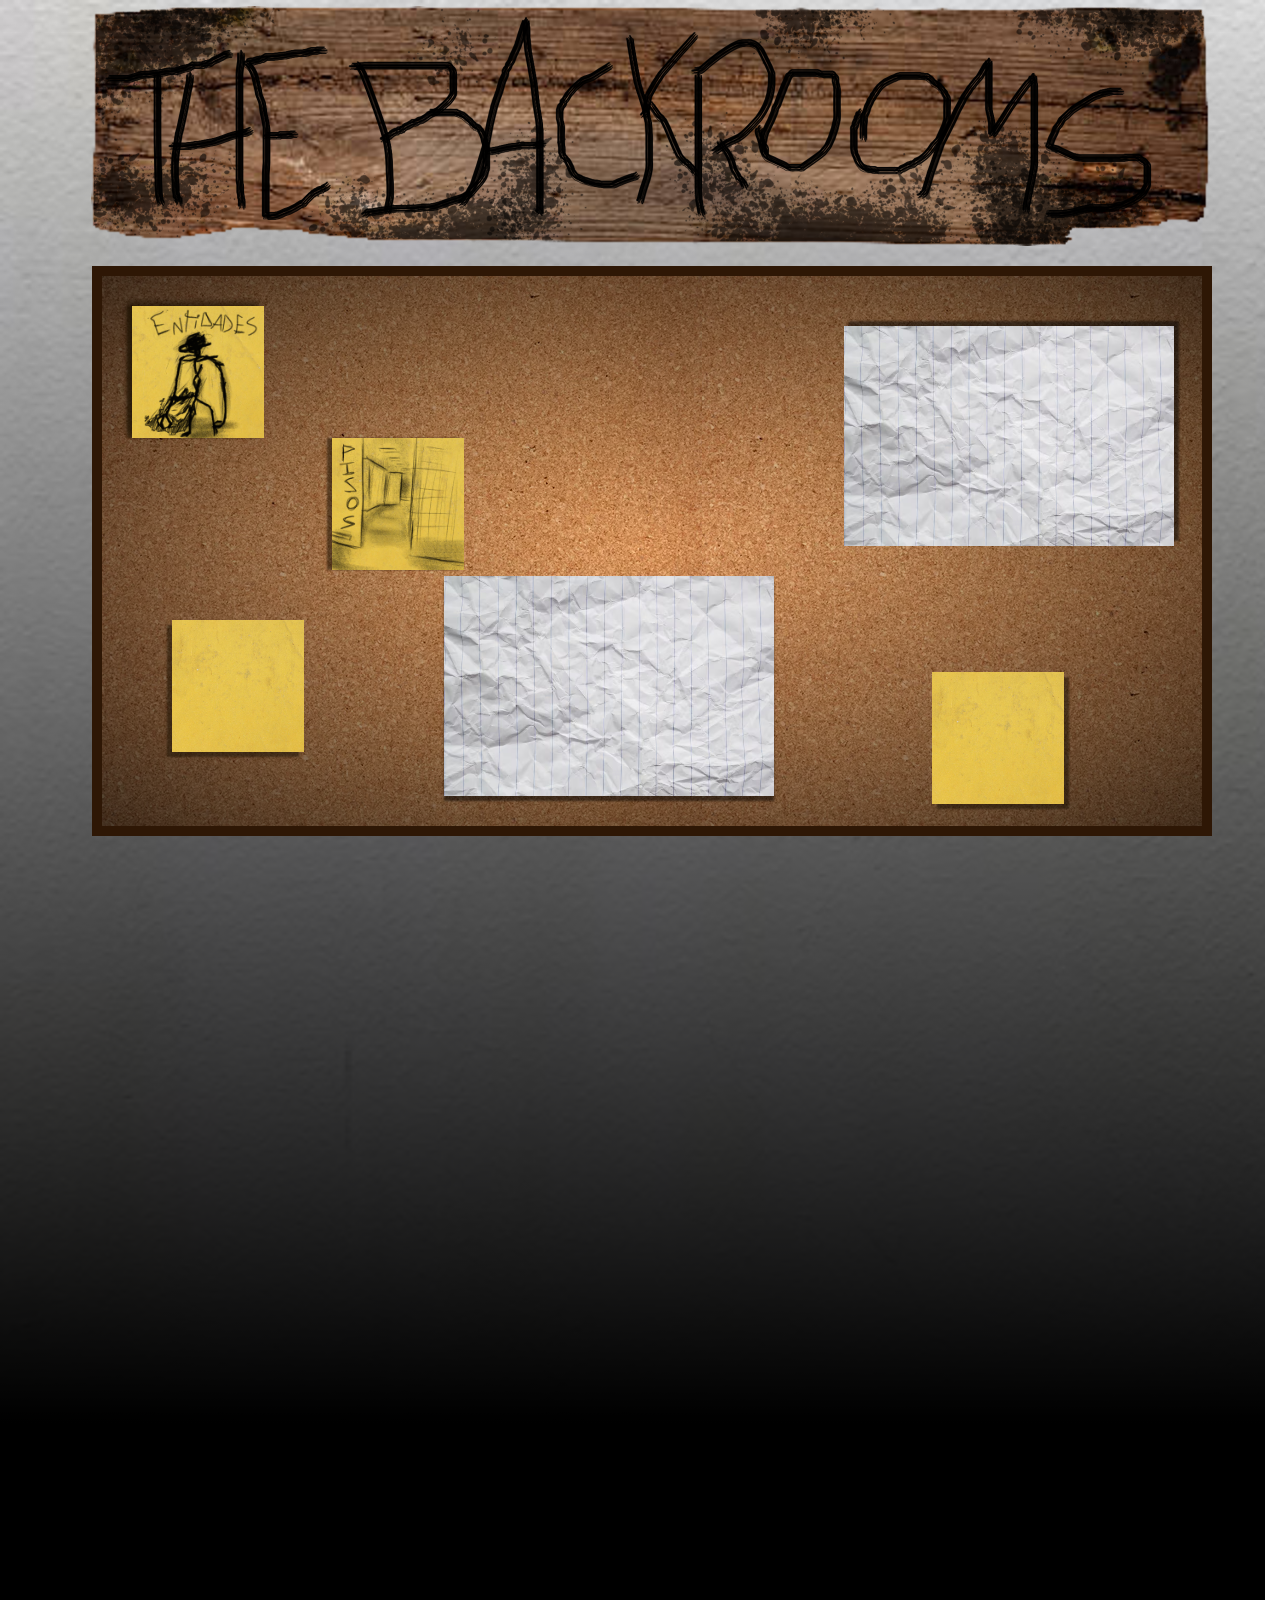
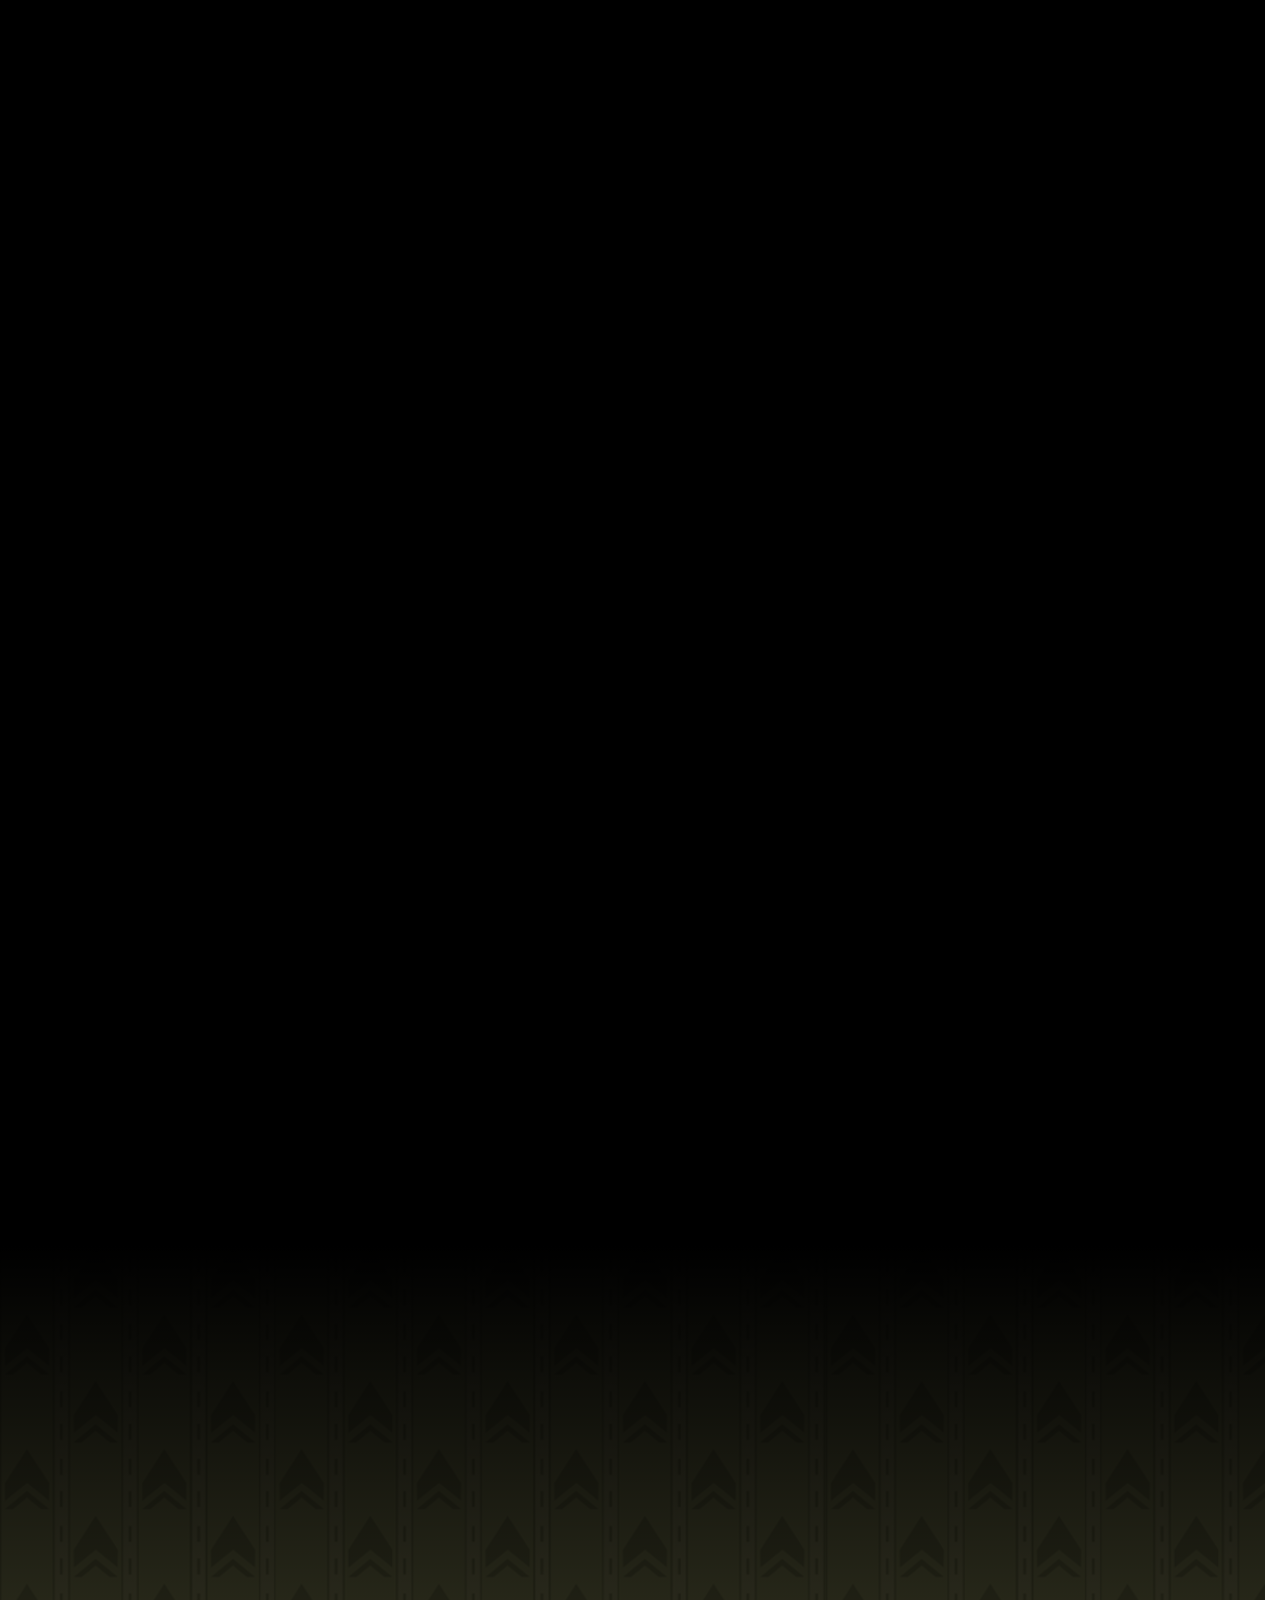
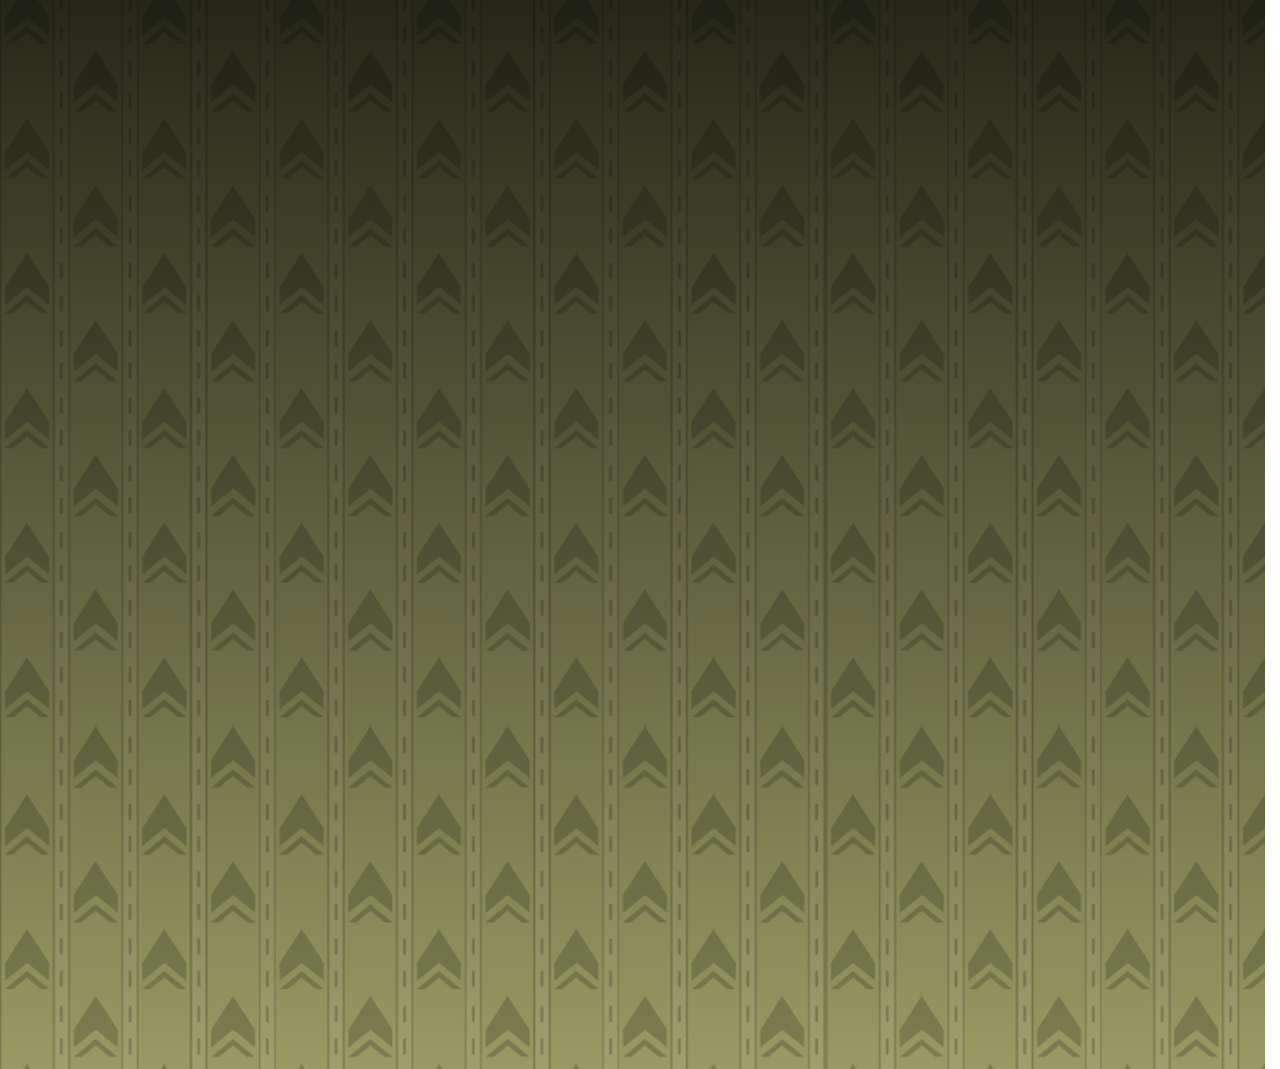
==== vacruns.html @ 1727cb09 "Add files via upload" ====
<html>
	<head>

	<title> The Backrooms Wiki </title>

	<link rel="stylesheet" href="Style/Style.css">

	</head>

	<body>

	<div id="Fondo1">









		<div id= "prueba">

			<h2></h2> 
		
		</div>

		<div id= "corcho">

			<ul>

				<li> 
					
					<div id="posts">

						<a href="">
						<div id="post1"></div>
						</a>

						<a href="">
						<div id="post2"></div>
						</a>

						<a href="">
						<div id="post3"></div>
						</a>

						<a href="">
						<div id="post4"></div>
						</a>

					</div>

					<a href="" >

					<div id="hoja">

						<div id="hoja1"></div>

						
					</div>
					</a>

				</li>

			</ul>
		</div>


	<div id="MuchoTexto"> 


	</div>
	</div>
	<div id="Fondo2"> </div>
	<div id="Fondo3"> </div>
		
	</body></html>
---- Style/Style.css ----
body{
	margin: 0px;
	width: 90vw;
	}

#Fondo1 {
	margin: auto;
	background-image:
    linear-gradient(to bottom, rgba(168, 154, 76, 0), rgb(0, 0, 0)),
    url('paledbl.avif');
    background-size: cover;
    color: rgb(0, 0, 0);
	background-color: rgb(0, 0, 0);
	width: 98.8vw;
	height: 1423px;
	border: 0px;
}


#Fondo2 {
	margin: auto;
    background-size: auto;
    color: rgb(0, 0, 0);
	background-color: rgb(0, 0, 0);
	width: 98.8vw;
	height: 1423px;
	border: 0px;
}

#Fondo3 {
	margin: auto;
	background-image:
    linear-gradient(to bottom, rgb(0, 0, 0), rgba(0, 0, 0, 0)),
    url('ponpisFixed.png');
    background-size: auto;
    color: rgb(0, 0, 0);
	background-color: rgb(0, 0, 0);
	width: 98.8vw;
	height: 1423px;
	border: 0px;
}




#prueba {
	margin: auto;
	font-size: 40px;
	width: 1119x;
	height: 250px;
	background-image: url('tekakuns.png');
	background-size: contain;
	background-repeat: no-repeat;
    background-position: center;
	margin-left:37px;
}


#corcho li {

	margin-top: 10px;
	margin-left: auto;
	margin-right: auto;
	list-style-type: none;
  	width:1100px;
  	height:550px;
	text-align: center;
	background-image: radial-gradient(
		rgba(255, 49, 3, 0),
		rgba(0, 0, 0, 0.705)), url(coño.jpg);
    border: 10px solid #2e1705;
	box-shadow: -5px -5px 5px 5px 2px black;
}
#posts {
    float: left;
	border: 0px solid #2e1705;
    margin-top: 30px;
	margin-left: 30px;
	margin-right: 30px;
	width: 12%;
	height: 24%;
	box-shadow: -5px -5px 5px rgb(29, 19, 4, 0.548);
}

#post1 {
    float: left;
	border: 0px solid #2e1705;
	width: 100%;
	height: 100%;
	background-image: url(Ent..png);
	background-size: cover;
	box-shadow: -5px -0px 2px rgba(29, 19, 4, 0.548);
}

#post2 {
    float: left;
	border: 0px solid #2e1705;
    margin-top: 0px;
	margin-left: 200px;
	margin-right: 30px;
	width: 100%;
	height: 100%;
	background-image: url(Piss..png);
	background-size: cover;
	box-shadow: -5px -0px 2px rgba(29, 19, 4, 0.548);
}

#post3 {
    float: left;
	border: 0px solid #2e1705;
    margin-top: 50px;
	margin-left: 40px;
	margin-right: 30px;
	width: 100%;
	height: 100%;
	background-image: url(peiper.jpg);
	background-size: cover;
	box-shadow: -5px 5px 2px rgb(29, 19, 4, 0.548);
}
#post4 {
    float: left;
	border: 0px solid #2e1705;
    margin-top: -80px;
	margin-left: 800px;
	margin-right: 30px;
	width: 100%;
	height: 100%;
	background-image: url(peiper.jpg);
	background-size: cover;
	box-shadow: 5px 5px 2px rgb(29, 19, 4, 0.548);
}
#hoja {
    float: left;
	border: 0px solid #2e1705;
    margin-top: 300px;
	margin-left: 150px;
	margin-right: 70px;
	width: 30%;
	height: 40%;
	background-image: url(pape\ azu.jpg);
	background-size: cover;
	box-shadow: 0px 5px 2px rgba(0, 0, 0, 0.493);
}

#hoja1 {
    float: left;
	border: 0px solid #2e1705;
    margin-top: -250px;
	margin-left: 400px;
	margin-right: 70px;
	width: 100%;
	height: 100%;
	background-image: url(pape\ azu.jpg);
	background-size: cover;
	box-shadow: 5px -5px 2px rgba(0, 0, 0, 0.493);
}
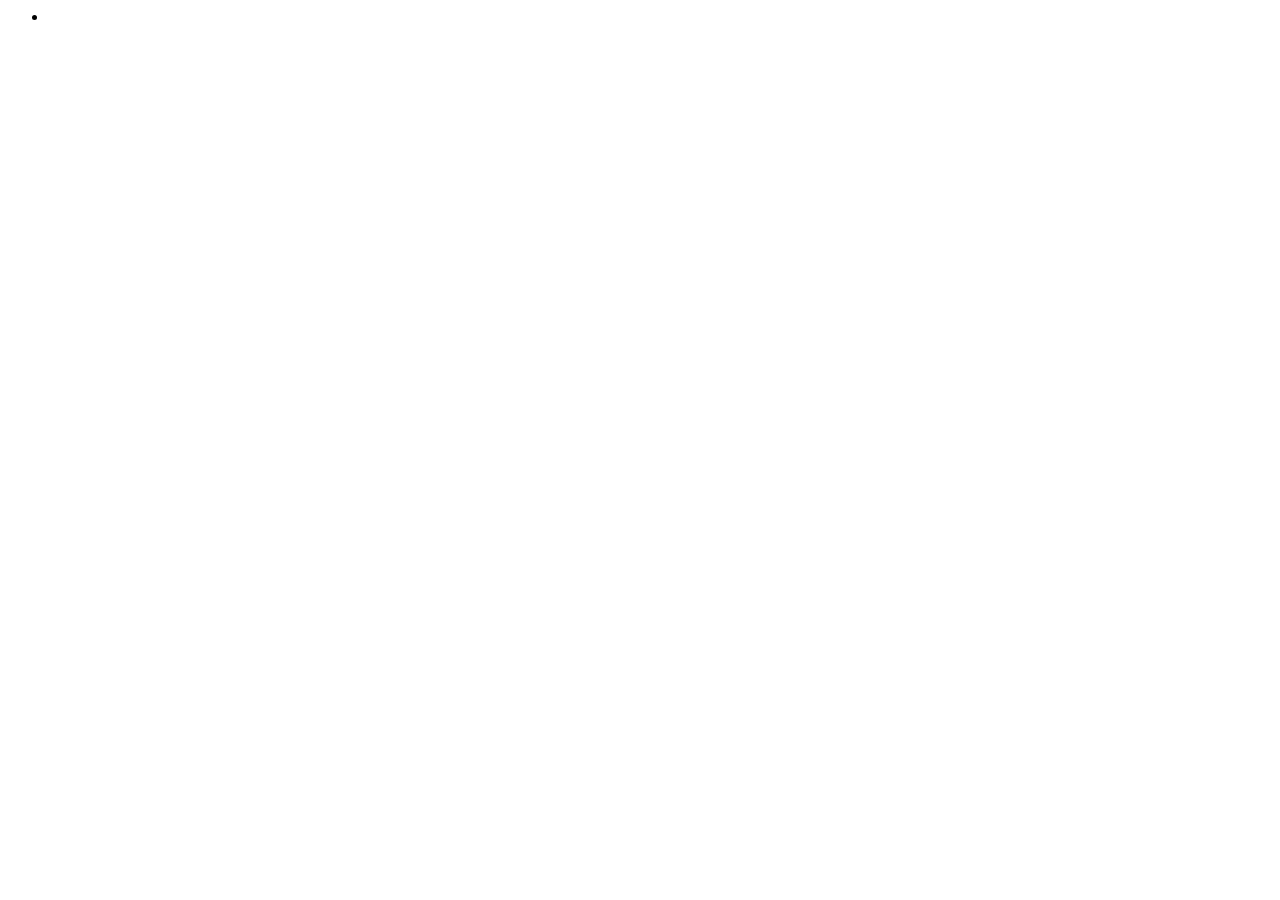
==== commit d74a3273: "Update vacruns.html" ====
--- a/vacruns.html
+++ b/vacruns.html
@@ -3,7 +3,7 @@
 
 	<title> The Backrooms Wiki </title>
 
-	<link rel="stylesheet" href="Style/Style.css">
+	<link rel="stylesheet" href="backroomsT2/Style/Style.css">
 
 	</head>
 
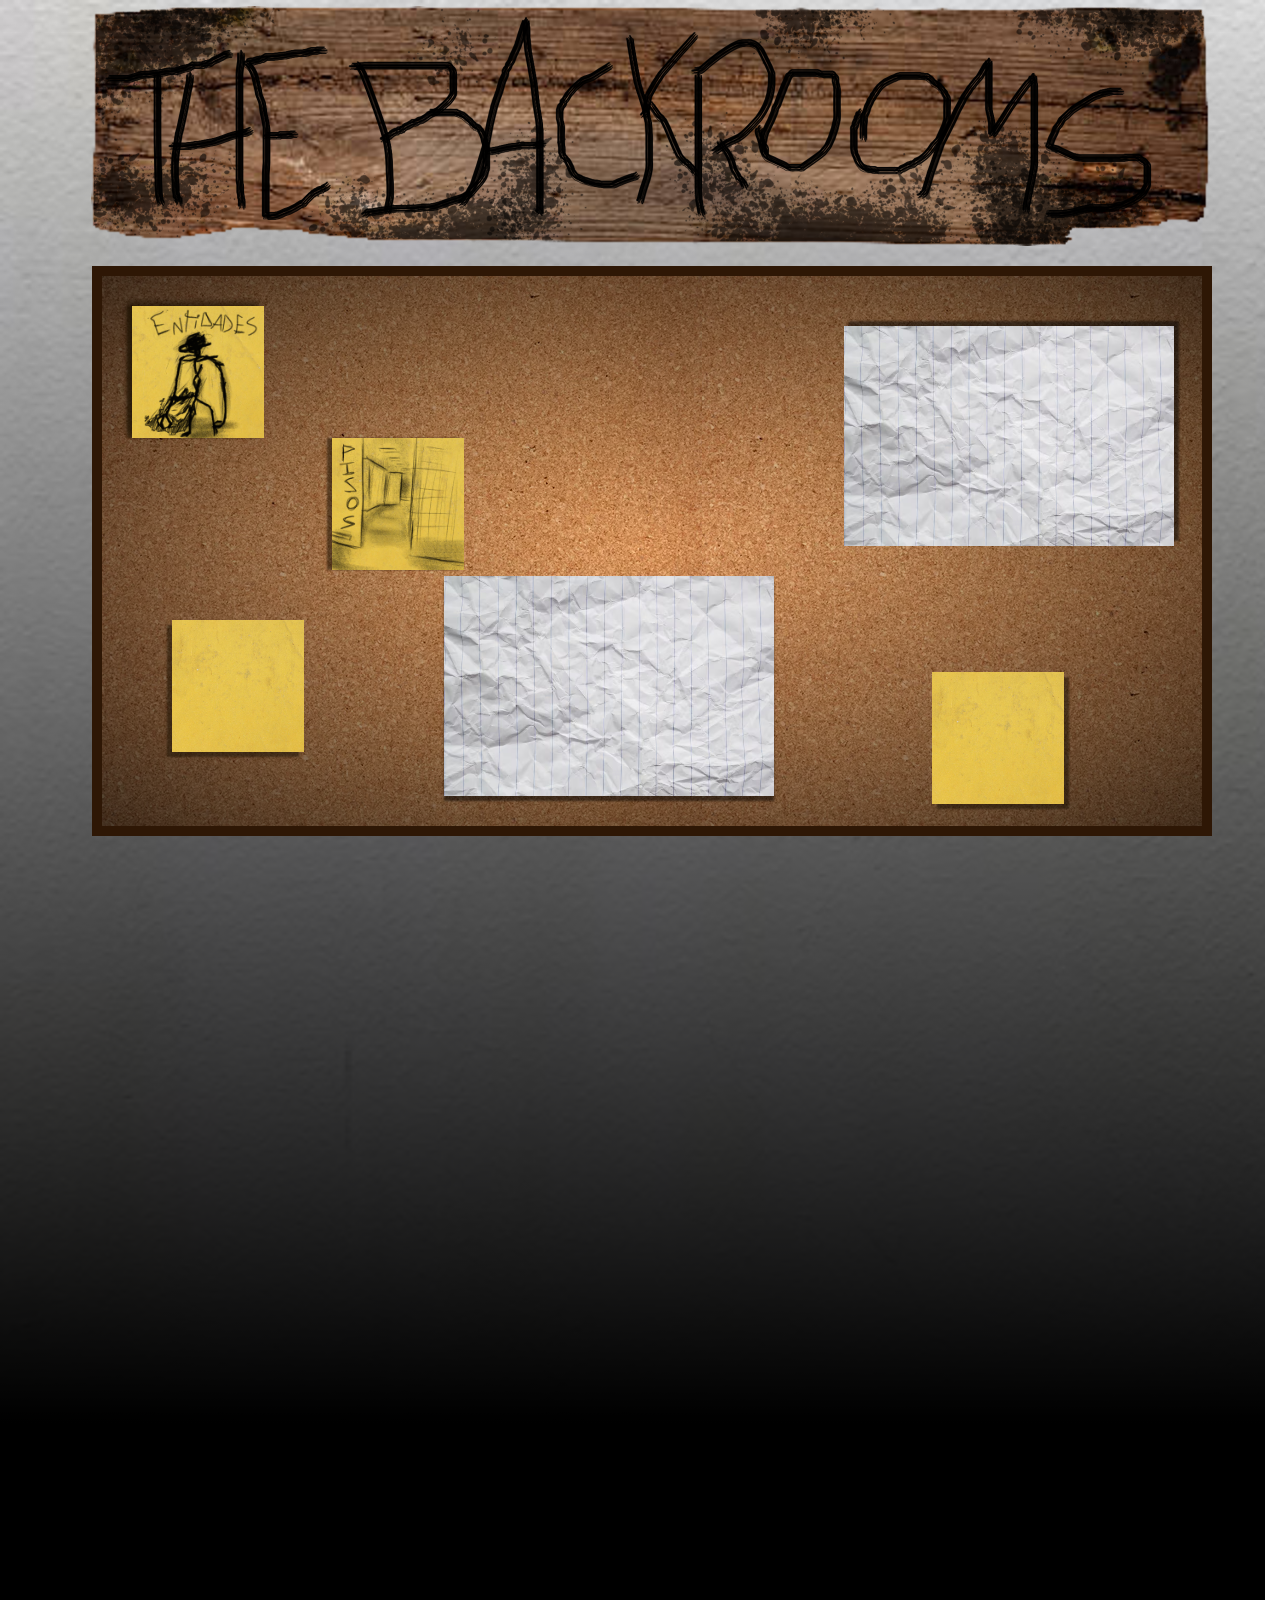
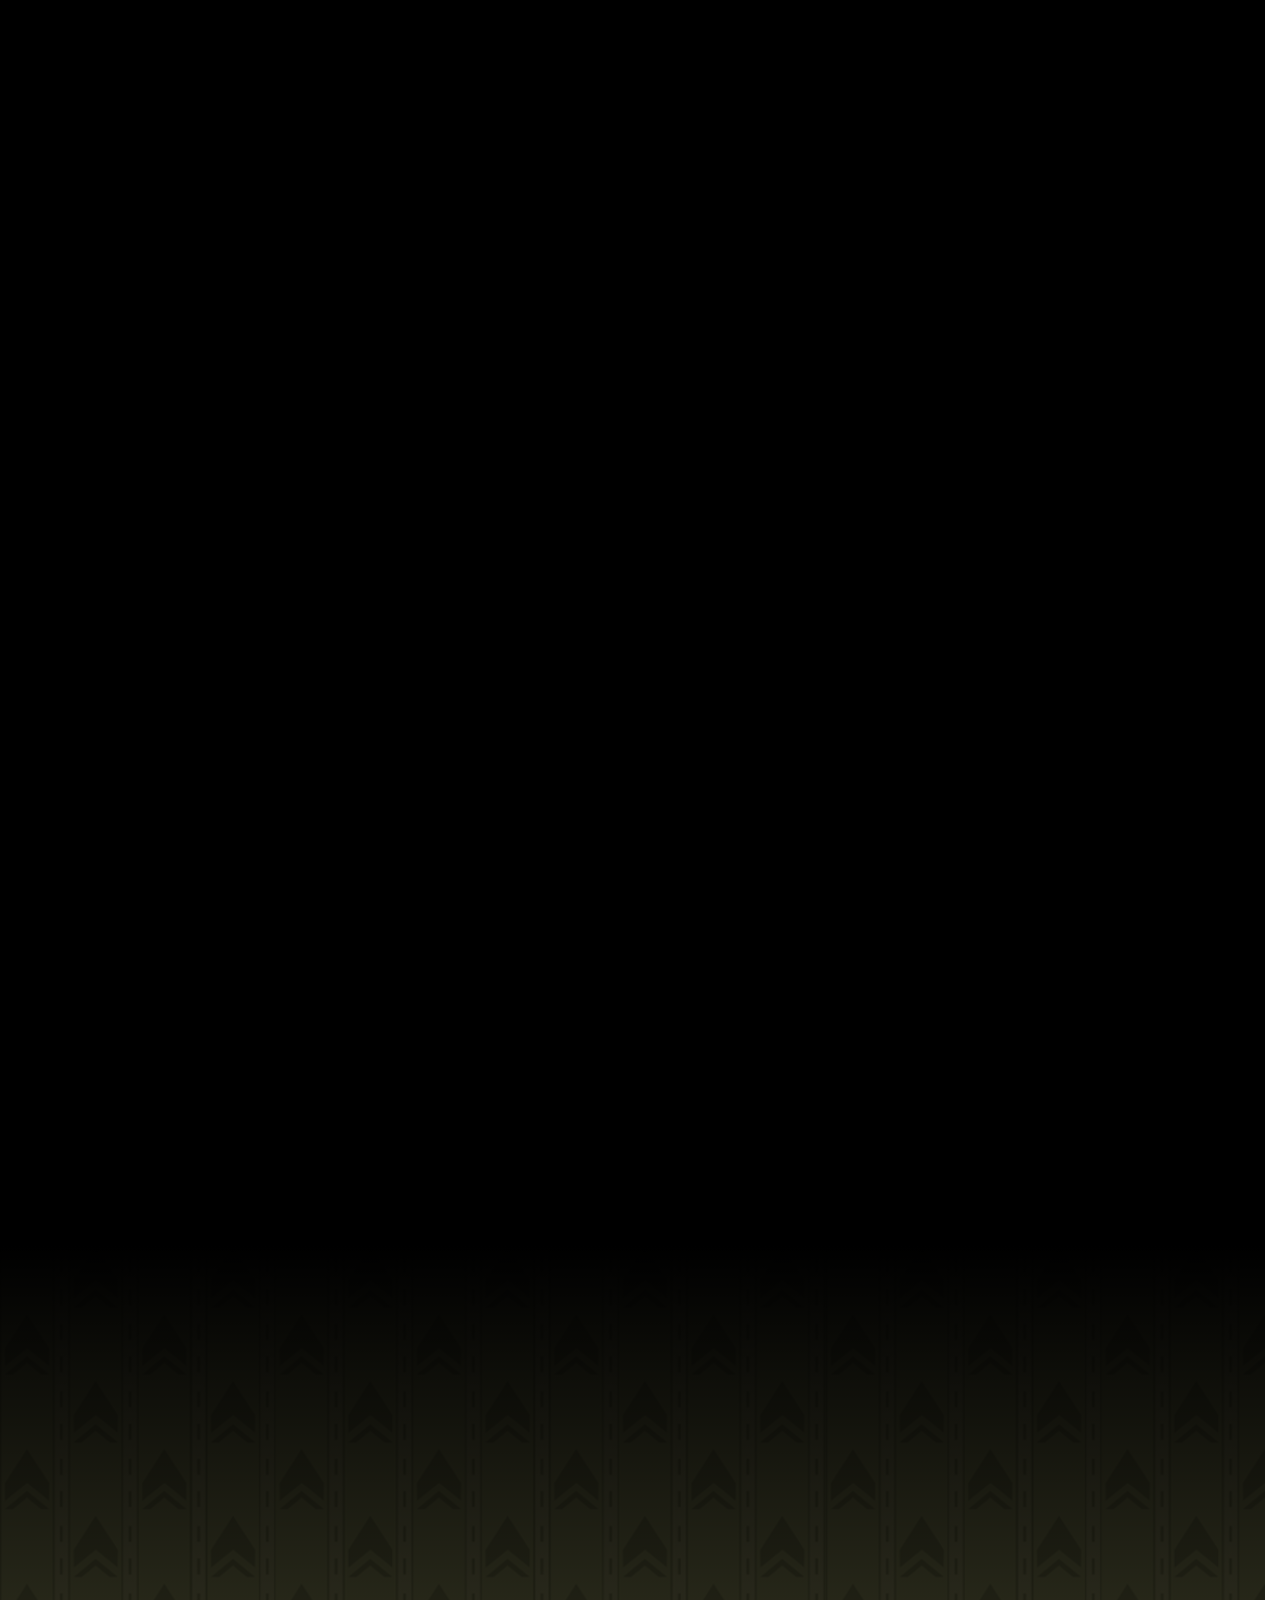
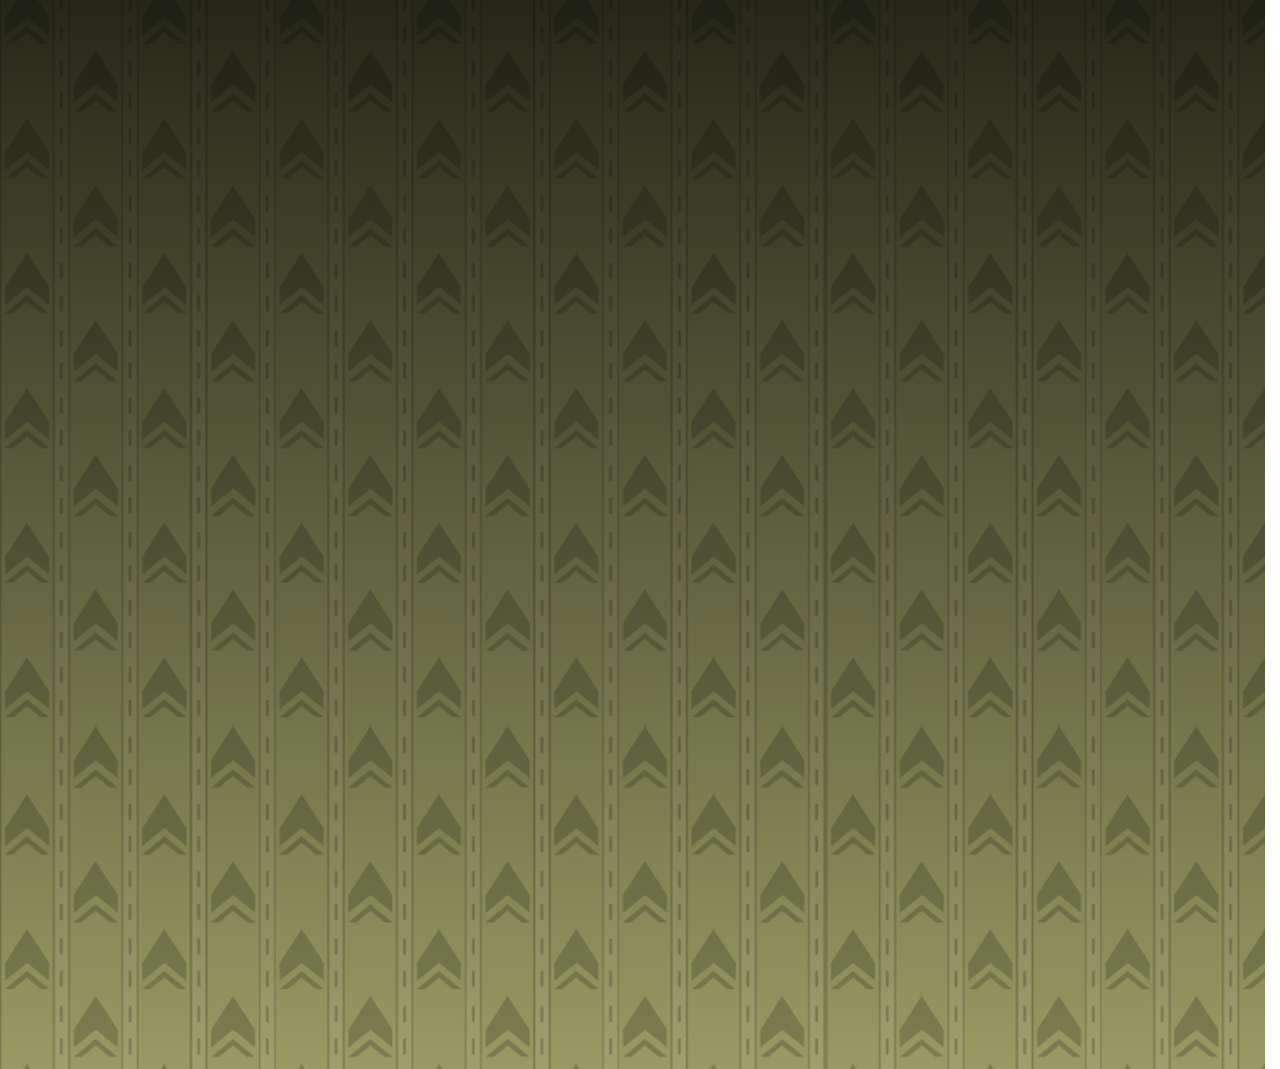
==== commit 8cee851f: "Update vacruns.html" ====
--- a/vacruns.html
+++ b/vacruns.html
@@ -3,7 +3,7 @@
 
 	<title> The Backrooms Wiki </title>
 
-	<link rel="stylesheet" href="backroomsT2/Style/Style.css">
+	<link rel="stylesheet" href="Style/Style.css">
 
 	</head>
 
--- a/Style/Style.css
+++ b/Style/Style.css
@@ -0,0 +1,157 @@
+body{
+	margin: 0px;
+	width: 90vw;
+	}
+
+#Fondo1 {
+	margin: auto;
+	background-image:
+    linear-gradient(to bottom, rgba(168, 154, 76, 0), rgb(0, 0, 0)),
+    url('paledbl.avif');
+    background-size: cover;
+    color: rgb(0, 0, 0);
+	background-color: rgb(0, 0, 0);
+	width: 98.8vw;
+	height: 1423px;
+	border: 0px;
+}
+
+
+#Fondo2 {
+	margin: auto;
+    background-size: auto;
+    color: rgb(0, 0, 0);
+	background-color: rgb(0, 0, 0);
+	width: 98.8vw;
+	height: 1423px;
+	border: 0px;
+}
+
+#Fondo3 {
+	margin: auto;
+	background-image:
+    linear-gradient(to bottom, rgb(0, 0, 0), rgba(0, 0, 0, 0)),
+    url('ponpisFixed.png');
+    background-size: auto;
+    color: rgb(0, 0, 0);
+	background-color: rgb(0, 0, 0);
+	width: 98.8vw;
+	height: 1423px;
+	border: 0px;
+}
+
+
+
+
+#prueba {
+	margin: auto;
+	font-size: 40px;
+	width: 1119x;
+	height: 250px;
+	background-image: url('tekakuns.png');
+	background-size: contain;
+	background-repeat: no-repeat;
+    background-position: center;
+	margin-left:37px;
+}
+
+
+#corcho li {
+
+	margin-top: 10px;
+	margin-left: auto;
+	margin-right: auto;
+	list-style-type: none;
+  	width:1100px;
+  	height:550px;
+	text-align: center;
+	background-image: radial-gradient(
+		rgba(255, 49, 3, 0),
+		rgba(0, 0, 0, 0.705)), url(coño.jpg);
+    border: 10px solid #2e1705;
+	box-shadow: -5px -5px 5px 5px 2px black;
+}
+#posts {
+    float: left;
+	border: 0px solid #2e1705;
+    margin-top: 30px;
+	margin-left: 30px;
+	margin-right: 30px;
+	width: 12%;
+	height: 24%;
+	box-shadow: -5px -5px 5px rgb(29, 19, 4, 0.548);
+}
+
+#post1 {
+    float: left;
+	border: 0px solid #2e1705;
+	width: 100%;
+	height: 100%;
+	background-image: url(Ent..png);
+	background-size: cover;
+	box-shadow: -5px -0px 2px rgba(29, 19, 4, 0.548);
+}
+
+#post2 {
+    float: left;
+	border: 0px solid #2e1705;
+    margin-top: 0px;
+	margin-left: 200px;
+	margin-right: 30px;
+	width: 100%;
+	height: 100%;
+	background-image: url(Piss..png);
+	background-size: cover;
+	box-shadow: -5px -0px 2px rgba(29, 19, 4, 0.548);
+}
+
+#post3 {
+    float: left;
+	border: 0px solid #2e1705;
+    margin-top: 50px;
+	margin-left: 40px;
+	margin-right: 30px;
+	width: 100%;
+	height: 100%;
+	background-image: url(peiper.jpg);
+	background-size: cover;
+	box-shadow: -5px 5px 2px rgb(29, 19, 4, 0.548);
+}
+#post4 {
+    float: left;
+	border: 0px solid #2e1705;
+    margin-top: -80px;
+	margin-left: 800px;
+	margin-right: 30px;
+	width: 100%;
+	height: 100%;
+	background-image: url(peiper.jpg);
+	background-size: cover;
+	box-shadow: 5px 5px 2px rgb(29, 19, 4, 0.548);
+}
+#hoja {
+    float: left;
+	border: 0px solid #2e1705;
+    margin-top: 300px;
+	margin-left: 150px;
+	margin-right: 70px;
+	width: 30%;
+	height: 40%;
+	background-image: url(pape\ azu.jpg);
+	background-size: cover;
+	box-shadow: 0px 5px 2px rgba(0, 0, 0, 0.493);
+}
+
+#hoja1 {
+    float: left;
+	border: 0px solid #2e1705;
+    margin-top: -250px;
+	margin-left: 400px;
+	margin-right: 70px;
+	width: 100%;
+	height: 100%;
+	background-image: url(pape\ azu.jpg);
+	background-size: cover;
+	box-shadow: 5px -5px 2px rgba(0, 0, 0, 0.493);
+}
+
